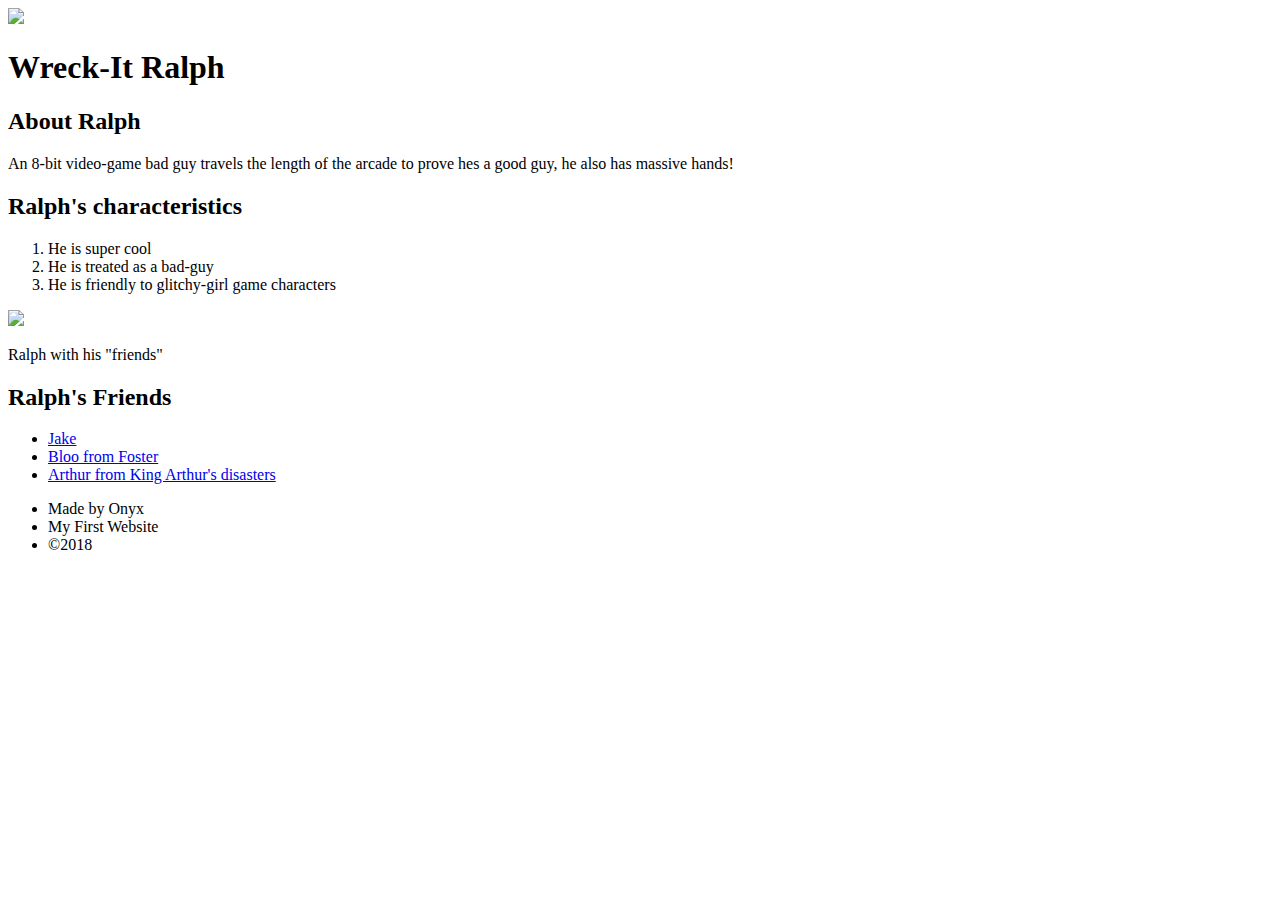
==== index.html @ dd245ad9 "Finally done 1 page website" ====
<!DOCTYPE html>
<html>
<head>
	<title>Wreck-It Ralph</title>
	<link rel="stylesheet" type="text/css" href="css/hero.css">
</head>
<body>

<div class="wrapper">

<header>
		
<img src="https://encrypted-tbn0.gstatic.com/images?q=tbn:ANd9GcQYqJXv1Z8gW9ZyhU_XclD_0LvuTb5CD4lHLuHzPiqc3J-l1KT5">
<h1>Wreck-It Ralph</h1>

</header>
<div class="content">
	<h2>About Ralph</h2>
	<p>An 8-bit video-game bad guy travels the length of the arcade to prove hes a good guy, he also has massive hands!</p>
	<h2>Ralph's characteristics</h2>
	<ol>
		<li>He is super cool</li>
		<li>He is treated as a bad-guy</li>
		<li>He is friendly to glitchy-girl game characters</li>
	</ol>
	<img class="big-image" src="img/big-image.jpg">
	<p class="caption">Ralph with his "friends"</p>
	<h2>Ralph's Friends</h2>
	<ul>
		<li><a href="https://en.wikipedia.org/wiki/Jake_the_Dog" target="_blank" title="Visit Jake's Page!">Jake</li></a></li>
		<li><a href="http://fhif.wikia.com/wiki/Bloo" target="_blank" title="Visit Bloo's Page!"> Bloo from Foster</a></li>
		<li><a href="https://en.wikipedia.org/wiki/King_Arthur%27s_Disasters" target="_blank" title="Visit Arthur's Page!"> Arthur from King Arthur's disasters</a></li>
	</ul>

</div>

</div>

<footer>
	<ul>
		<li>Made by Onyx</li>
		<li>My First Website</li>
		<li>&copy;2018</li>

	</ul>
</footer>

</body>
</html>
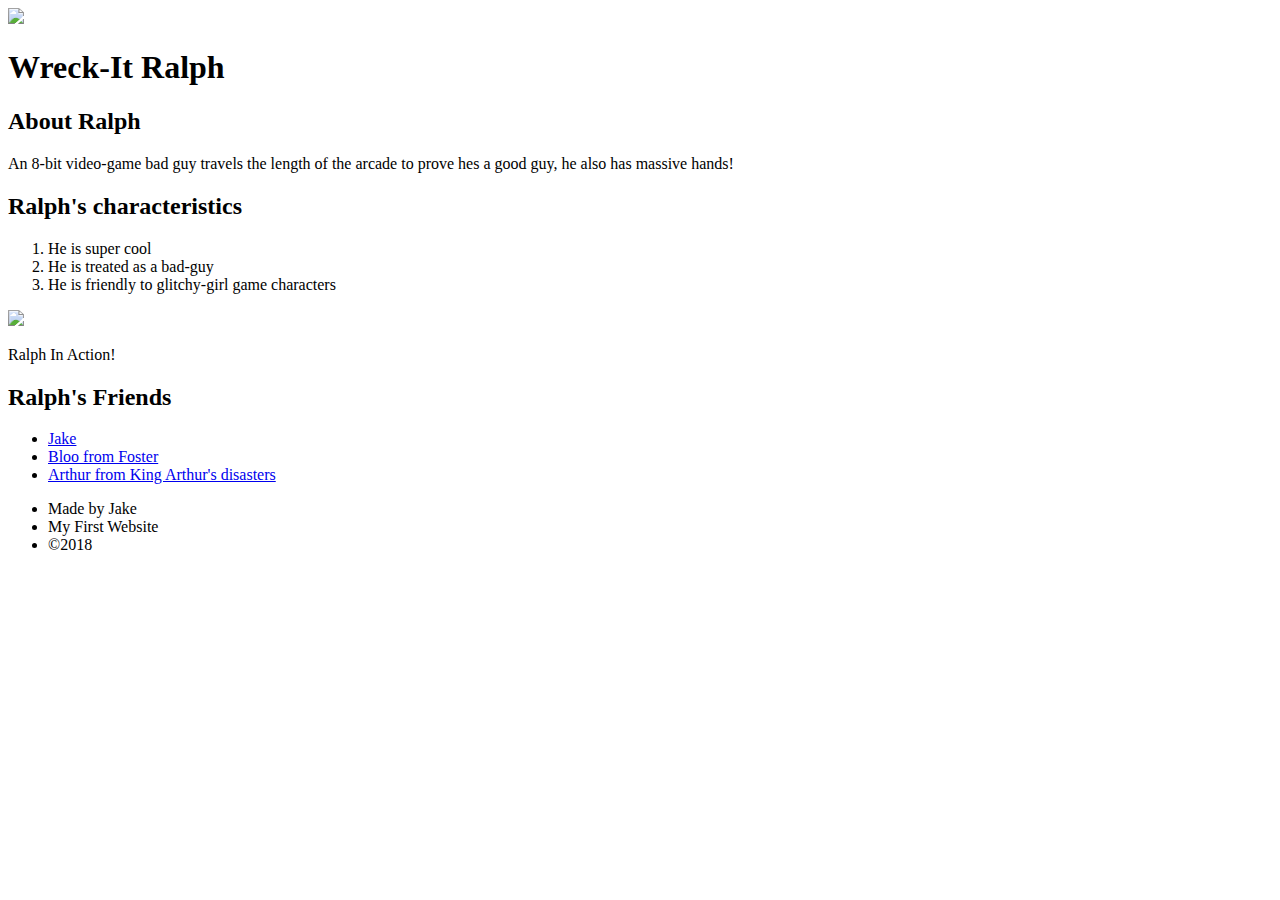
==== commit 26339052: "new design" ====
--- a/index.html
+++ b/index.html
@@ -24,7 +24,7 @@
 		<li>He is friendly to glitchy-girl game characters</li>
 	</ol>
 	<img class="big-image" src="img/big-image.jpg">
-	<p class="caption">Ralph with his "friends"</p>
+	<p class="caption">Ralph In Action!</p>
 	<h2>Ralph's Friends</h2>
 	<ul>
 		<li><a href="https://en.wikipedia.org/wiki/Jake_the_Dog" target="_blank" title="Visit Jake's Page!">Jake</li></a></li>
@@ -38,7 +38,7 @@
 
 <footer>
 	<ul>
-		<li>Made by Onyx</li>
+		<li>Made by Jake</li>
 		<li>My First Website</li>
 		<li>&copy;2018</li>
 
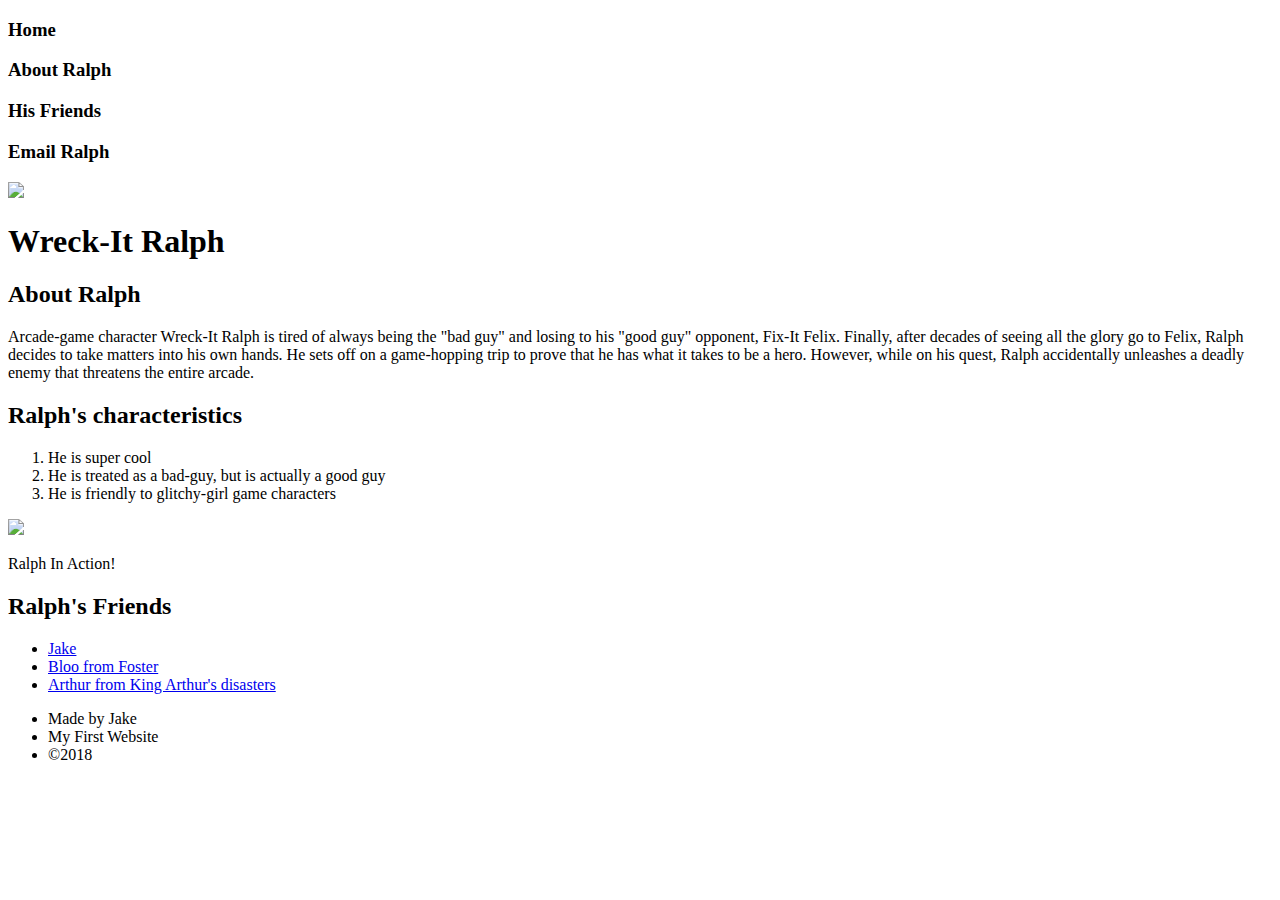
==== commit 2f836da2: "new update with more details and new fonts" ====
--- a/index.html
+++ b/index.html
@@ -9,6 +9,11 @@
 <div class="wrapper">
 
 <header>
+
+	<h3>Home</h3>
+	<h3>About Ralph</h3>
+	<h3>His Friends</h3>
+	<h3>Email Ralph</h3>
 		
 <img src="https://encrypted-tbn0.gstatic.com/images?q=tbn:ANd9GcQYqJXv1Z8gW9ZyhU_XclD_0LvuTb5CD4lHLuHzPiqc3J-l1KT5">
 <h1>Wreck-It Ralph</h1>
@@ -16,11 +21,11 @@
 </header>
 <div class="content">
 	<h2>About Ralph</h2>
-	<p>An 8-bit video-game bad guy travels the length of the arcade to prove hes a good guy, he also has massive hands!</p>
+	<p>Arcade-game character Wreck-It Ralph is tired of always being the "bad guy" and losing to his "good guy" opponent, Fix-It Felix. Finally, after decades of seeing all the glory go to Felix, Ralph decides to take matters into his own hands. He sets off on a game-hopping trip to prove that he has what it takes to be a hero. However, while on his quest, Ralph accidentally unleashes a deadly enemy that threatens the entire arcade.</p>
 	<h2>Ralph's characteristics</h2>
 	<ol>
 		<li>He is super cool</li>
-		<li>He is treated as a bad-guy</li>
+		<li>He is treated as a bad-guy, but is actually a good guy</li>
 		<li>He is friendly to glitchy-girl game characters</li>
 	</ol>
 	<img class="big-image" src="img/big-image.jpg">
